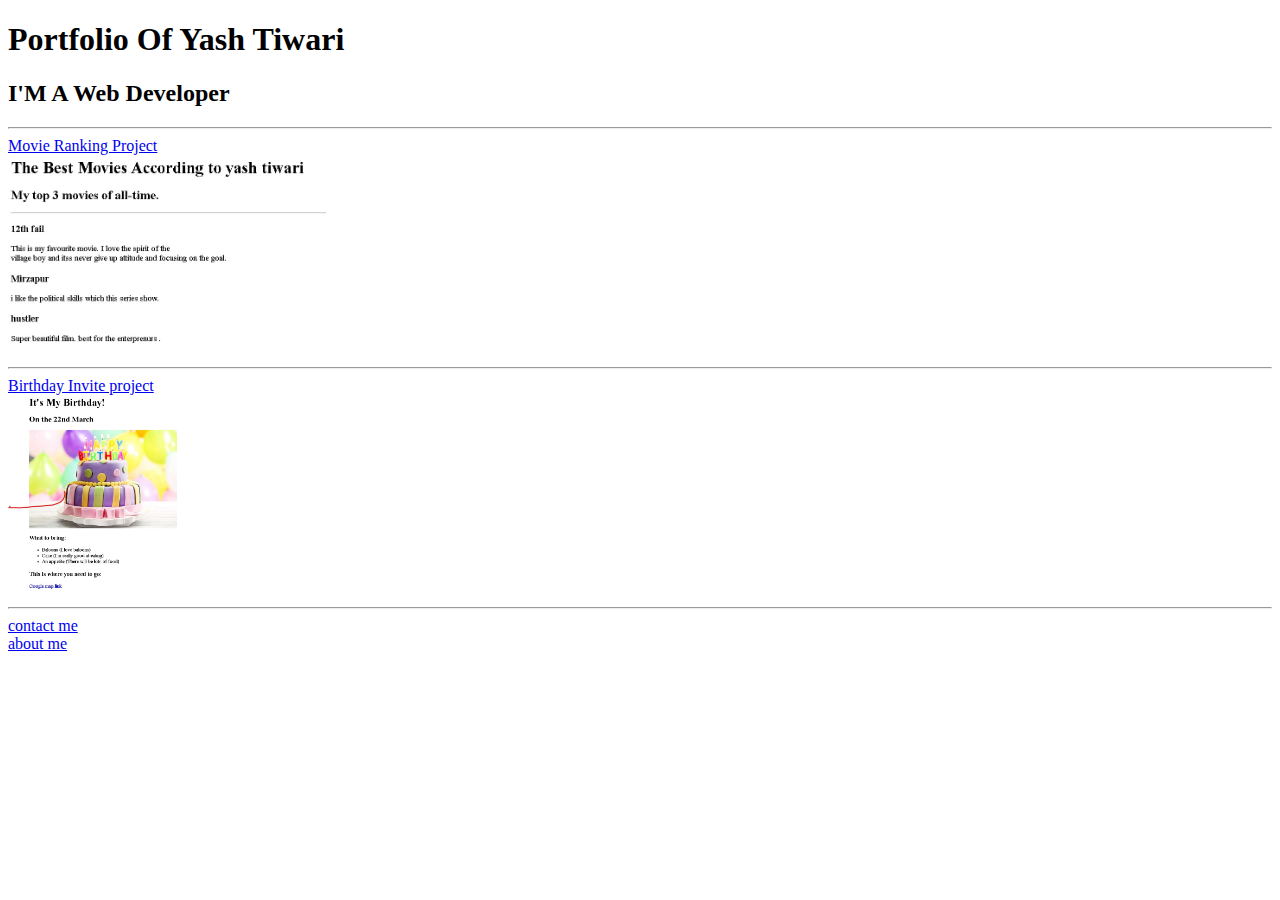
==== index.html @ 0dea8ba2 "Add files via upload" ====
<!-- TODO 1: Create the HTML Boilerplate -->

<!-- TODO 2: Add Your previous projects' HTML into the public folder -->

<!-- TODO 3: Take screenshots of your project previews and add the images to the images folder -->

<!-- TODO 4: Add titles/subtitles etc. -->

<!-- TODO 5: Add a link to the project pages -->

<!-- TODO 6: Add images to show the project previews
HINT for TODO 6: You can use the height attribute set to 200 to make the image smaller:
https://developer.mozilla.org/en-US/docs/Web/HTML/Element/img#attr-height -->

<!-- TODO 7: Add the Contact Me and About Me page links -->
<!DOCTYPE html>
<html lang="en">
<head>
    <meta charset="UTF-8">
    <meta name="viewport" content="width=device-width, initial-scale=1.0">
    <title>my portfolio</title>
</head>
<body>
    <h1>Portfolio Of Yash Tiwari</h1>
    <h2>I'M A Web Developer</h2>
    <hr/>
    <a href="../public/movie-ranking.html">Movie Ranking Project<a /><br />
       <img src ="../assets/images/movie-ranking.jpg" height= "200" alt = "my project"/>
       <hr/>
    <a href="../public/birthday-invite.html">Birthday Invite project<a /><br />
<img src = "../assets/images/birthday-invite.jpg" height="200" alt = "birthday invite photo"/>
<hr/>
<a href = "../public/contact.html">contact me</a><br/>
<a href = "../public/about.html">about me </a>
</body>
</html>
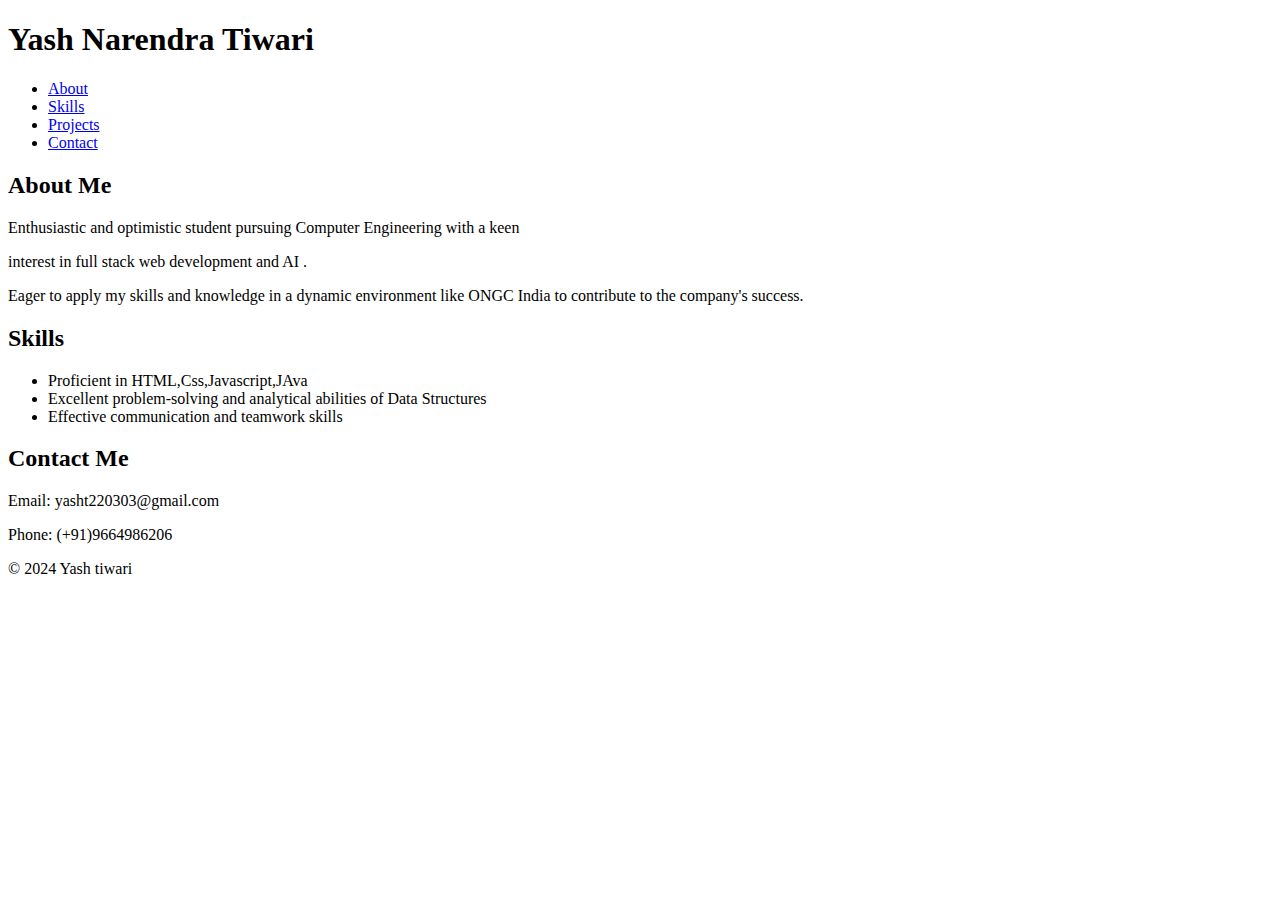
==== commit c6b73e2e: "Update index.html" ====
--- a/index.html
+++ b/index.html
@@ -1,36 +1,57 @@
-<!-- TODO 1: Create the HTML Boilerplate -->
-
-<!-- TODO 2: Add Your previous projects' HTML into the public folder -->
-
-<!-- TODO 3: Take screenshots of your project previews and add the images to the images folder -->
-
-<!-- TODO 4: Add titles/subtitles etc. -->
-
-<!-- TODO 5: Add a link to the project pages -->
-
-<!-- TODO 6: Add images to show the project previews
-HINT for TODO 6: You can use the height attribute set to 200 to make the image smaller:
-https://developer.mozilla.org/en-US/docs/Web/HTML/Element/img#attr-height -->
-
-<!-- TODO 7: Add the Contact Me and About Me page links -->
 <!DOCTYPE html>
 <html lang="en">
+
 <head>
     <meta charset="UTF-8">
     <meta name="viewport" content="width=device-width, initial-scale=1.0">
-    <title>my portfolio</title>
+    <title>Your Name - ONGC India Internship Portfolio</title>
+    <link rel="stylesheet" href="./style.css">
 </head>
+
 <body>
-    <h1>Portfolio Of Yash Tiwari</h1>
-    <h2>I'M A Web Developer</h2>
-    <hr/>
-    <a href="../public/movie-ranking.html">Movie Ranking Project<a /><br />
-       <img src ="../assets/images/movie-ranking.jpg" height= "200" alt = "my project"/>
-       <hr/>
-    <a href="../public/birthday-invite.html">Birthday Invite project<a /><br />
-<img src = "../assets/images/birthday-invite.jpg" height="200" alt = "birthday invite photo"/>
-<hr/>
-<a href = "../public/contact.html">contact me</a><br/>
-<a href = "../public/about.html">about me </a>
+    <header>
+        <h1>Yash Narendra Tiwari</h1>
+        <nav>
+            <ul>
+                <li><a href="#about">About</a></li>
+                <li><a href="#skills">Skills</a></li>
+                <li><a href="#projects">Projects</a></li>
+                <li><a href="#contact">Contact</a></li>
+            </ul>
+        </nav>
+    </header>
+
+    <section id="about">
+        <h2>About Me</h2>
+        <p>Enthusiastic and optimistic student pursuing Computer Engineering with a keen</p> <p>interest in full stack web development and 
+            AI .</p> Eager to apply my skills and knowledge in a dynamic environment like
+            ONGC India to contribute to the company's success.</p>
+    </section>
+
+    <section id="skills">
+        <h2>Skills</h2>
+        <ul>
+            <li>Proficient in HTML,Css,Javascript,JAva</li>
+            <li>Excellent problem-solving and analytical abilities of Data Structures</li>
+            <li>Effective communication and teamwork skills</li>
+        </ul>
+    </section>
+
+    
+        <!-- Add more projects as needed -->
+    </section>
+
+    <section id="contact">
+        <h2>Contact Me</h2>
+        <p>Email: yasht220303@gmail.com</p>
+        <p>Phone: (+91)9664986206</p>
+    </section>
+
+    <footer>
+        <p>&copy; 2024 Yash tiwari </p>
+    </footer>
+
+    <script src="./script.js"></script>
 </body>
-</html>+
+</html>
